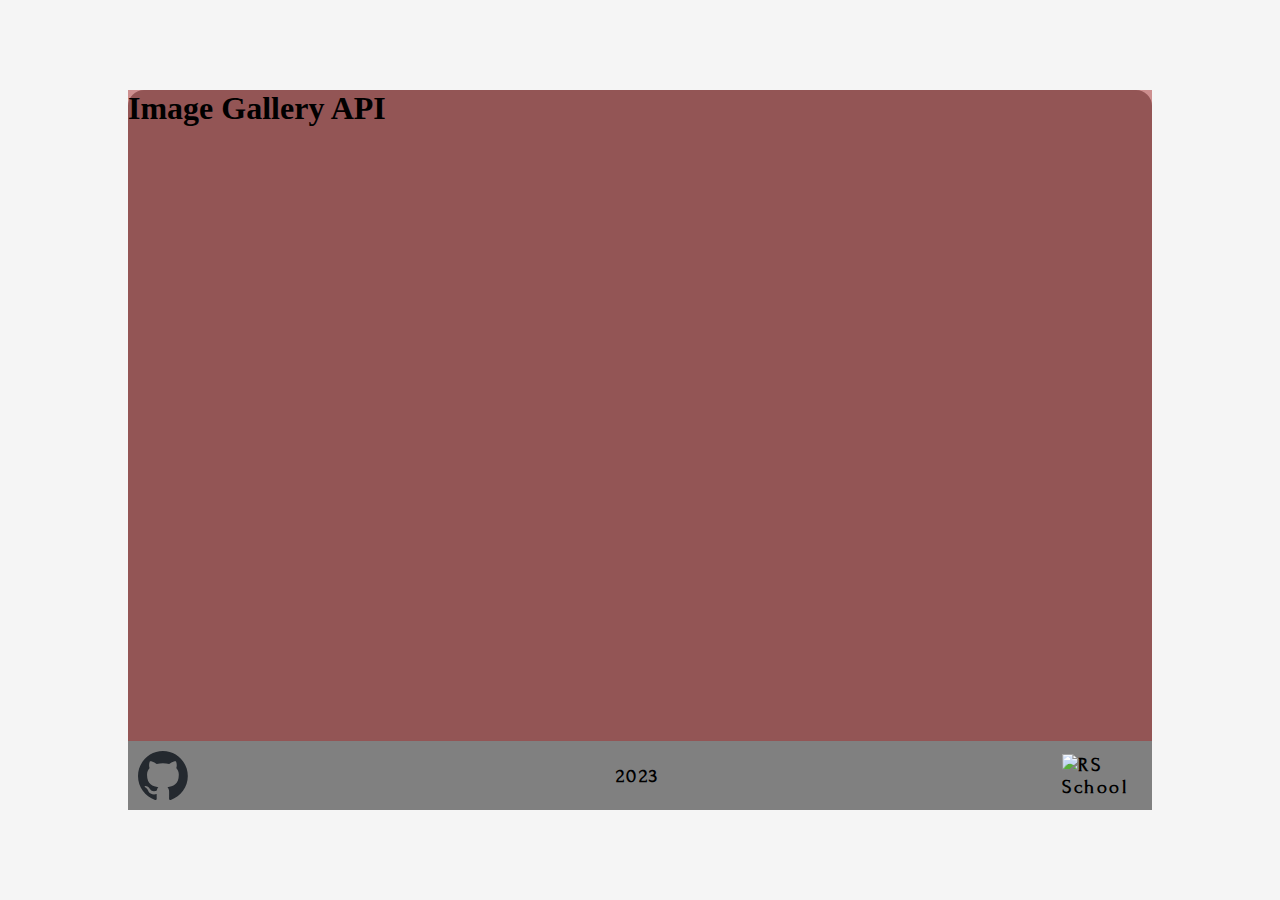
==== image-gallery/index.html @ 958639fd "init: create structure of task" ====
<!DOCTYPE html>
<html lang="en">

<head>
    <meta charset="UTF-8">
    <meta name="viewport" content="width=device-width, initial-scale=1.0">
    <link rel="preconnect" href="https://fonts.googleapis.com">
    <link rel="preconnect" href="https://fonts.gstatic.com" crossorigin>
    <link href="https://fonts.googleapis.com/css2?family=Forum&family=Inter&display=swap" rel="stylesheet">
    <title>Image Gallery</title>
    <link rel="stylesheet" href="style.css">
</head>

<body>
    <div class="container">

        <header class="header">                       
            <h1 class="header-header">Image Gallery API</h1>
        </header>

        <main class="main">
            <div class="main-inner">

            </div>
        </main>

        <footer class="footer">
            <div class="footer-inner">      
                <a class="footer-link" href="https://github.com/Aleksandr-Szestak">
                    <img src="./assets/github-mark.svg" alt="GitHub">
                </a>             
                <span>2023</span>
                <a class="logo" href="https://rs.school/js/">
                    <img src="https://rs.school/images/rs_school_js.svg" alt="RS School">
                </a>                
            </div>
        </footer>

    </div>
    
    <script src="index.js"></script>

</html>
---- image-gallery/style.css ----
* {  
    margin: 0;
    padding: 0;
    box-sizing: border-box;
}

body {
    background-color: whitesmoke;    
}

.container {
    height: 80vh;
    width: 80vw;
    margin: 10vh auto;
    background-color: grey;
    border-radius: 1em;
    display: flex;
    flex-direction: column;
    /* justify-content: flex-end; */
    justify-content: space-between;
    position: relative;
    z-index: 0;
}

.container::after {
  content: "";
  /* background-image: url("./assets/notes.png"); */
  background-color: brown;
  background-position: center;
  background-repeat: no-repeat;
  background-size: cover;
  opacity: 0.5;
  top: 0;
  left: 0;
  bottom: 0;
  right: 0;
  position: absolute;
  z-index: -1;   
}

.main-inner{
  display: flex;
  flex-direction: column;
  align-items: center;
}

.icon-button {
  background-image: url("./assets/start.png");
  background-size: 100px 100px;
}

/* .img{  
  border-radius: 1em;
} */

.footer{
    background-color: gray;
    margin-top: 15px;
    font-size: 1.2em;
    color: brown;
    font-family: Forum;
    font-style: normal;
    font-weight: 700;
    letter-spacing: 2.5px;

  }

  a{
    text-decoration: none;
    color: black;
  }

  .footer-inner{
    color: black;
    display: flex;
    align-items: center;
    justify-content: space-between;
    padding: 10px;
  }
  
  .footer-link{
    display: contents;  
  }

  .footer-link > img{
    margin: 0;
    width: 50px;
  }

  .logo{
    display: contents;  
  }
  
  .logo > img{
    margin: 0;
    width: 80px;
  }

  .footer-inner > span{
    margin-left: 25px;
  }
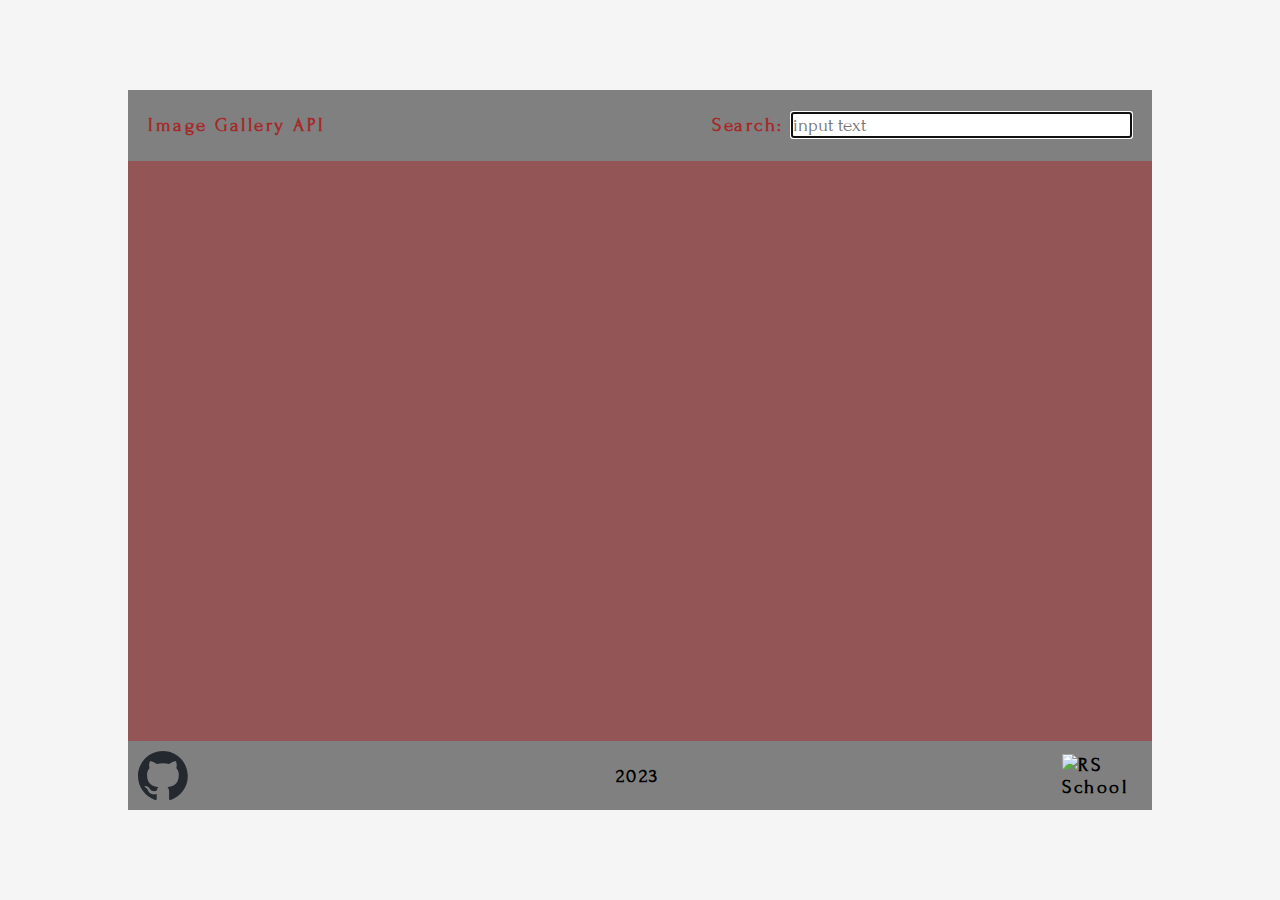
==== commit 8065ae12: "feat: continuation of task implementation" ====
--- a/image-gallery/index.html
+++ b/image-gallery/index.html
@@ -16,10 +16,32 @@
 
         <header class="header">                       
             <h1 class="header-header">Image Gallery API</h1>
+            <label>
+                Search:
+                <input id="mysearch" type="text" size="40" placeholder="input text">
+            </label>
         </header>
 
         <main class="main">
             <div class="main-inner">
+                
+                <div class="images image0">
+                </div>
+
+                <div class="images image1">
+                </div>
+
+                <div class="images image2">
+                </div>
+                
+                <div class="images image3">
+                </div>
+
+                <div class="images image4">
+                </div>
+
+                <div class="images image5">
+                </div>
 
             </div>
         </main>
--- a/image-gallery/style.css
+++ b/image-gallery/style.css
@@ -1,7 +1,15 @@
-* {  
-    margin: 0;
-    padding: 0;
-    box-sizing: border-box;
+
+*, *::before, *::after {
+  margin: 0;
+  padding: 0;
+  box-sizing: border-box;
+}
+
+input[type="text"] {
+  font-family: inherit;
+  font-size: inherit;
+  line-height: inherit;
+  margin: 0;
 }
 
 body {
@@ -13,7 +21,7 @@
     width: 80vw;
     margin: 10vh auto;
     background-color: grey;
-    border-radius: 1em;
+    /* border-radius: 1em; */
     display: flex;
     flex-direction: column;
     /* justify-content: flex-end; */
@@ -38,20 +46,58 @@
   z-index: -1;   
 }
 
+.header{    
+  display: flex;
+  justify-content: space-between;
+  align-items: center;
+  height: 90px;
+  background-color: gray;
+  color: #FFF;
+  padding: 0 20px;
+}
+
+.header > h1,
+.header >label{
+  font-size: 1.2em;
+  color: brown;
+  font-family: Forum;
+  font-style: normal;
+  font-weight: 700;
+  letter-spacing: 2.5px;
+}
+
+.main{
+  height: 100%;
+  width: 100%;
+}
+
 .main-inner{
+  height: 100%;
+  width: 100%;
   display: flex;
-  flex-direction: column;
+  /* flex-direction: column; */
+  justify-content: space-between;
+  flex-wrap: wrap;
   align-items: center;
 }
 
-.icon-button {
-  background-image: url("./assets/start.png");
-  background-size: 100px 100px;
+.images{
+  width: 30%;
+  min-height: 45%;
+  margin: 18px 10px 10px;
+  /* background-color: aqua; */
+  /* overflow: hidden; */
+  display: flex;
+  justify-content: center;
+  align-items: center;
 }
 
-/* .img{  
-  border-radius: 1em;
-} */
+.gallery-img{
+  width: 80%;
+  height: 80%;
+  overflow: hidden;
+
+}
 
 .footer{
     background-color: gray;
@@ -62,7 +108,6 @@
     font-style: normal;
     font-weight: 700;
     letter-spacing: 2.5px;
-
   }
 
   a{
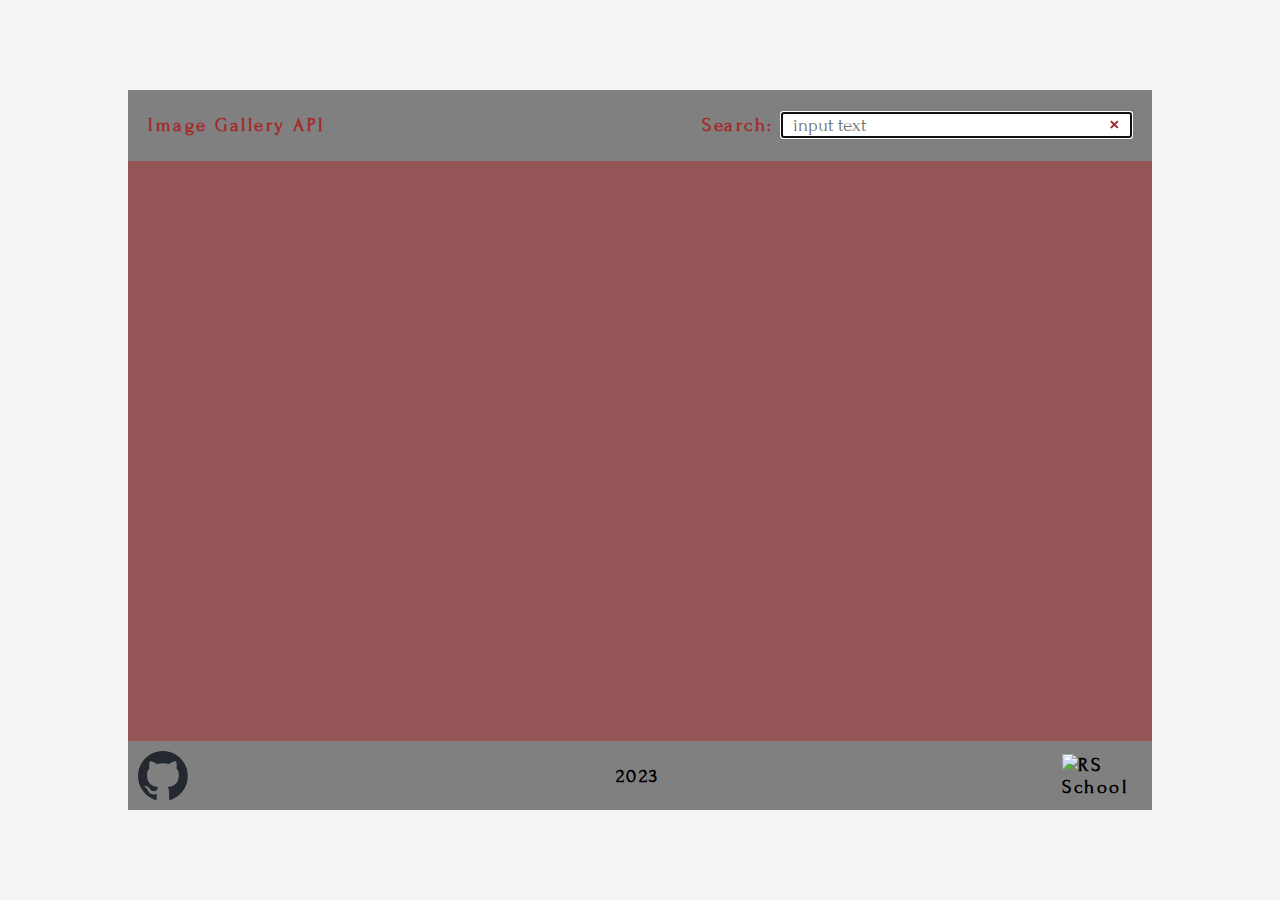
==== commit b54a7c16: "feat: improve input field" ====
--- a/image-gallery/index.html
+++ b/image-gallery/index.html
@@ -18,7 +18,12 @@
             <h1 class="header-header">Image Gallery API</h1>
             <label>
                 Search:
-                <input id="mysearch" type="text" size="40" placeholder="input text">
+                <div class="input-field">
+                    <input id="mysearch" type="text" size="40" placeholder="input text" autocomplete="off">
+                    <span class="close" onclick="this.previousElementSibling.value = ''">
+                        &times;
+                    </span>                      
+                </div>
             </label>
         </header>
 
--- a/image-gallery/style.css
+++ b/image-gallery/style.css
@@ -65,6 +65,26 @@
   font-weight: 700;
   letter-spacing: 2.5px;
 }
+
+.input-field{
+  display:inline;
+  position:relative;
+}
+  
+.input-field .close {
+  font-size: 1.2em;
+  position: absolute;
+  padding: 0 10px;
+  right: 0;
+} 
+
+.input-field > input {
+  padding-left: 10px;
+}
+
+.input-field .close:hover {
+  cursor: pointer;
+} 
 
 .main{
   height: 100%;
